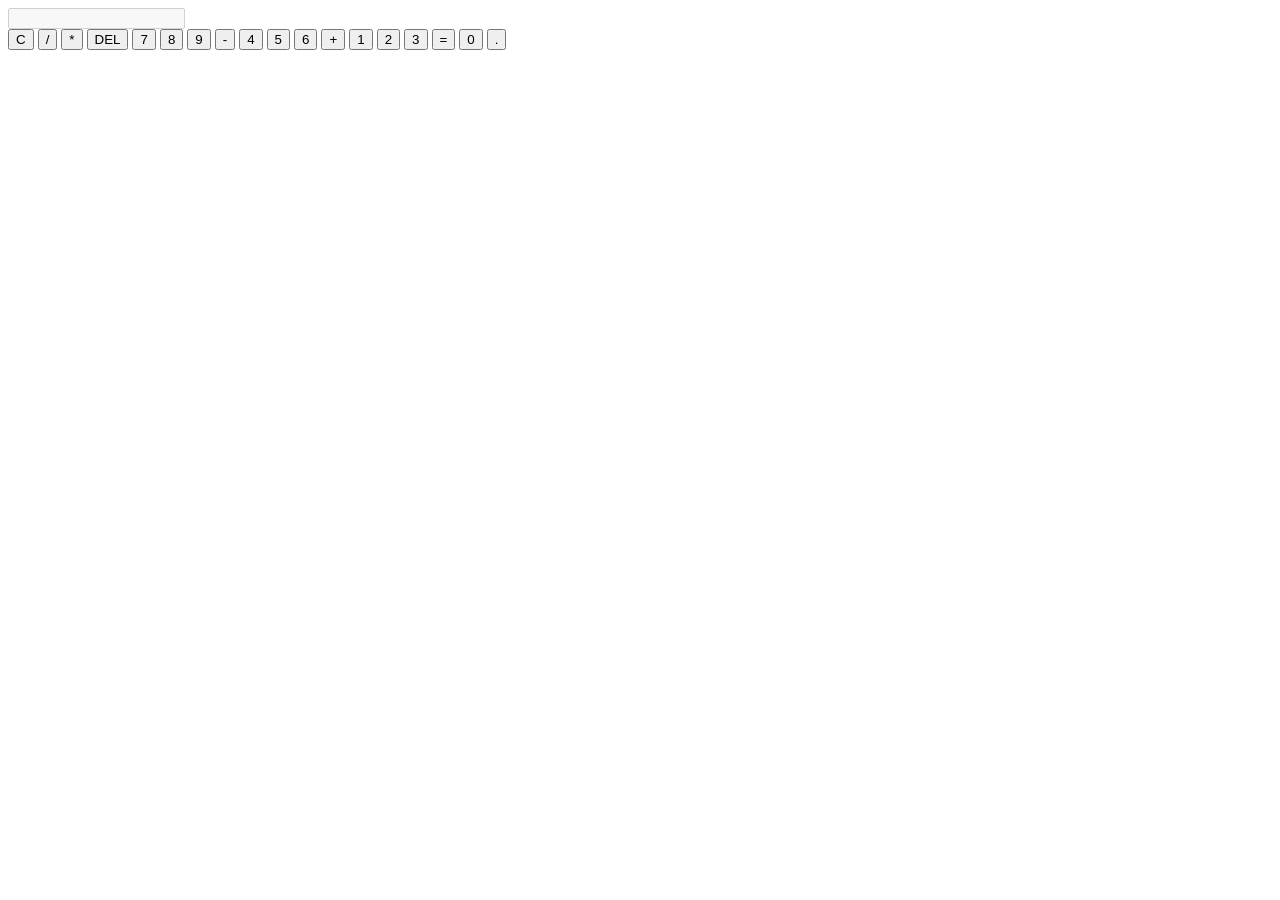
==== index.html @ 3284283e "feat: estrutura de botões e display" ====
<!DOCTYPE html>
<html lang="pt-br">
<head>
    <meta charset="UTF-8">
    <title>Calculadora Squad</title>
    <link rel="stylesheet" href="style.css">
</head>
<body>
    <div class="calculadora">
        <input type="text" id="display" disabled>
        <div class="botoes">
            <button onclick="limpar()">C</button>
            <button onclick="adicionar('/')">/</button>
            <button onclick="adicionar('*')">*</button>
            <button onclick="apagar()">DEL</button>
            <button onclick="adicionar('7')">7</button>
            <button onclick="adicionar('8')">8</button>
            <button onclick="adicionar('9')">9</button>
            <button onclick="adicionar('-')">-</button>
            <button onclick="adicionar('4')">4</button>
            <button onclick="adicionar('5')">5</button>
            <button onclick="adicionar('6')">6</button>
            <button onclick="adicionar('+')">+</button>
            <button onclick="adicionar('1')">1</button>
            <button onclick="adicionar('2')">2</button>
            <button onclick="adicionar('3')">3</button>
            <button onclick="calcular()">=</button>
            <button onclick="adicionar('0')" class="zero">0</button>
            <button onclick="adicionar('.')">.</button>
        </div>
    </div>
</body>
</html>
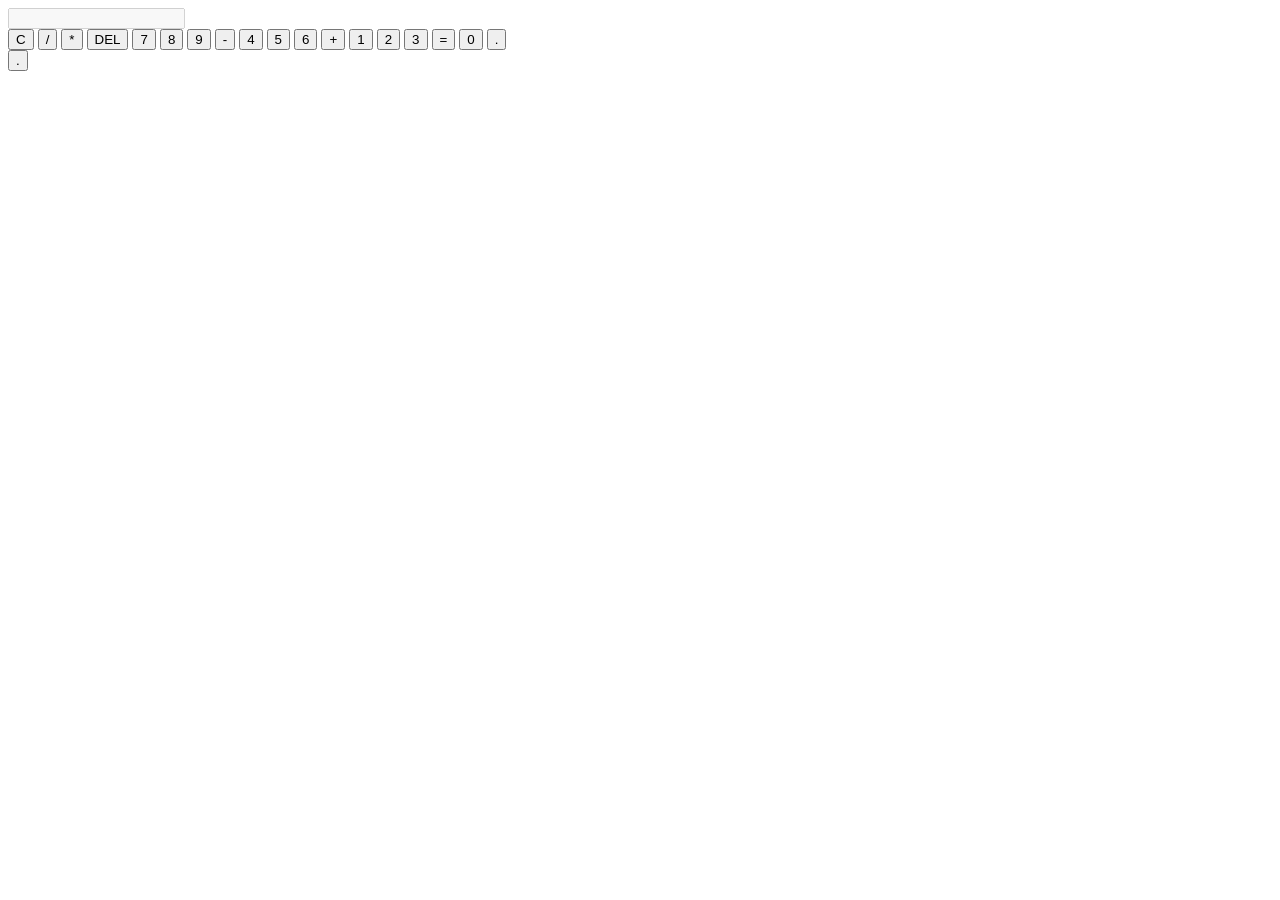
==== commit b4b2b86c: "fix: erro no html" ====
--- a/index.html
+++ b/index.html
@@ -30,4 +30,11 @@
         </div>
     </div>
 </body>
+</html>
+<button onclick="adicionar('.')">.</button>
+        </div>
+    </div>
+
+    <script src="script.js"></script>
+</body>
 </html>
